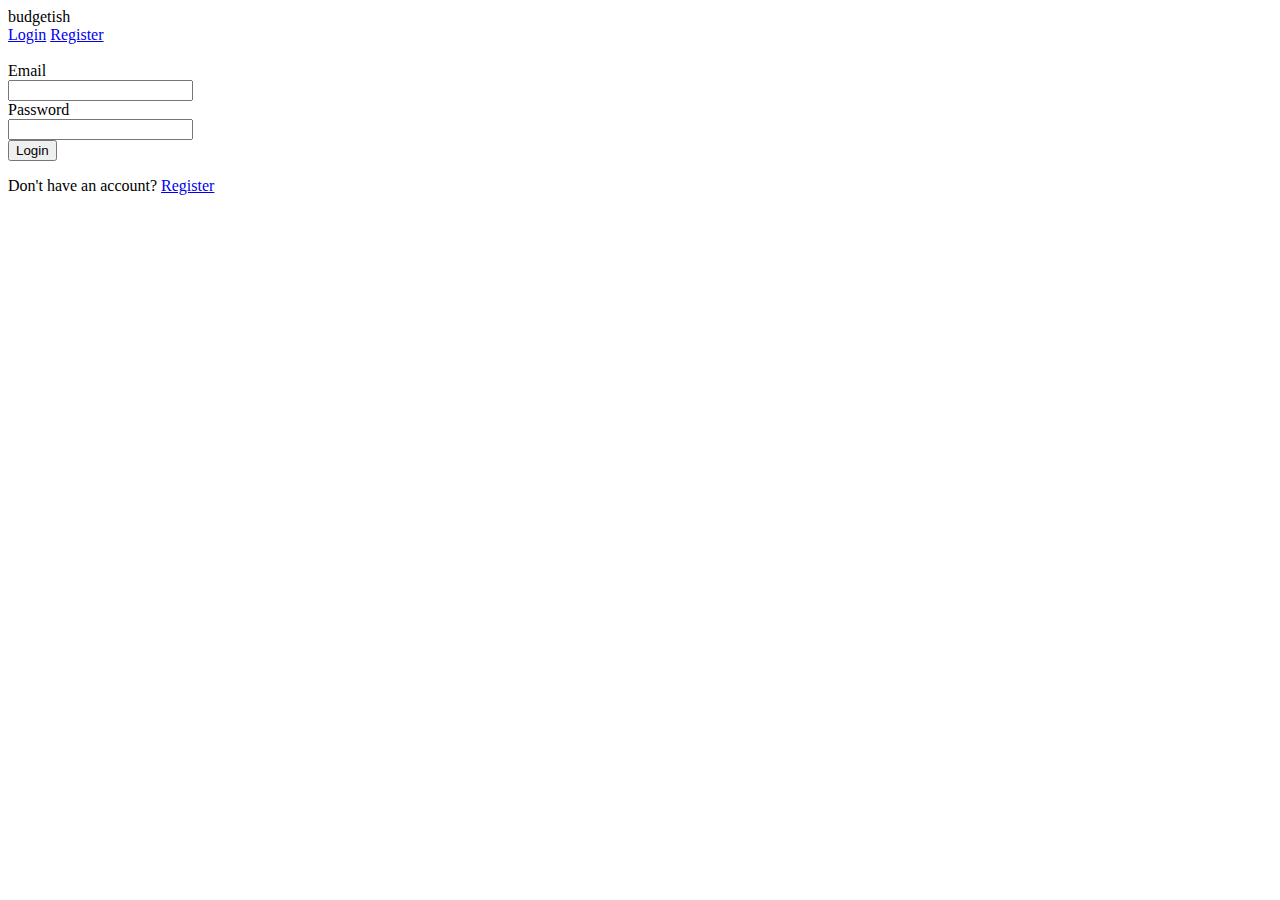
==== assets/pages/signup.html @ bdc04420 "added signup page" ====
<!DOCTYPE html>
<html lang="en">

<head>
    <meta charset="UTF-8">
    <meta http-equiv="X-UA-Compatible" content="IE=edge">
    <meta name="viewport" content="width=device-width, initial-scale=1.0">
    <title>Budget App</title>
    <!-- CSS only -->
    <link href="https://cdn.jsdelivr.net/npm/bootstrap@5.0.0-beta2/dist/css/bootstrap.min.css" rel="stylesheet"
        integrity="sha384-BmbxuPwQa2lc/FVzBcNJ7UAyJxM6wuqIj61tLrc4wSX0szH/Ev+nYRRuWlolflfl" crossorigin="anonymous">
    <!-- Font -->
    <link rel="preconnect" href="https://fonts.gstatic.com">
    <link href="https://fonts.googleapis.com/css2?family=Barlow:wght@500&display=swap" rel="stylesheet">
    <link rel="stylesheet" href="./assets/styles/style.css">
</head>

<body>

    <nav class="navbar navbar-light bg-light fixed-top">
        <div class="container-fluid">
            <a class="navbar-brand text-dark-blue">budgetish</a>
            <div class="navbar-nav d-flex flex-row">
                <a class="me-3 btn text-white" id="orange" href="../../index.html">Login</a>
                <a class="btn text-white" href="#">Register</a>
            </div>
        </div>
    </nav>

    <div class="container-fluid min-vh-100 d-flex flex-column align-items-center justify-content-center">

        <form class="w-50 border border-1 rounded p-5">
            <div class="row">
                <img class="col-6 offset-3 col-lg-4 offset-lg-4" src="./assets/images/budgetish.png" alt="" srcset="">
            </div>
            <div class="row mb-3">
                <label for="inputEmail3" class="col-sm-2 col-form-label">Email</label>
                <div class="col-sm-10">
                    <input type="email" class="form-control" id="inputEmail3">
                </div>
            </div>
            <div class="row mb-3">
                <label for="inputPassword3" class="col-sm-2 col-form-label">Password</label>
                <div class="col-sm-10">
                    <input type="password" class="form-control" id="inputPassword3">
                </div>
            </div>
            <button type="submit" class="btn text-white w-100 mt-2">Login</button>
            <p class="text-end mt-3 m-0">Don't have an account? <a href="#">Register</a></p>
        </form>

    </div>

</body>

</html>
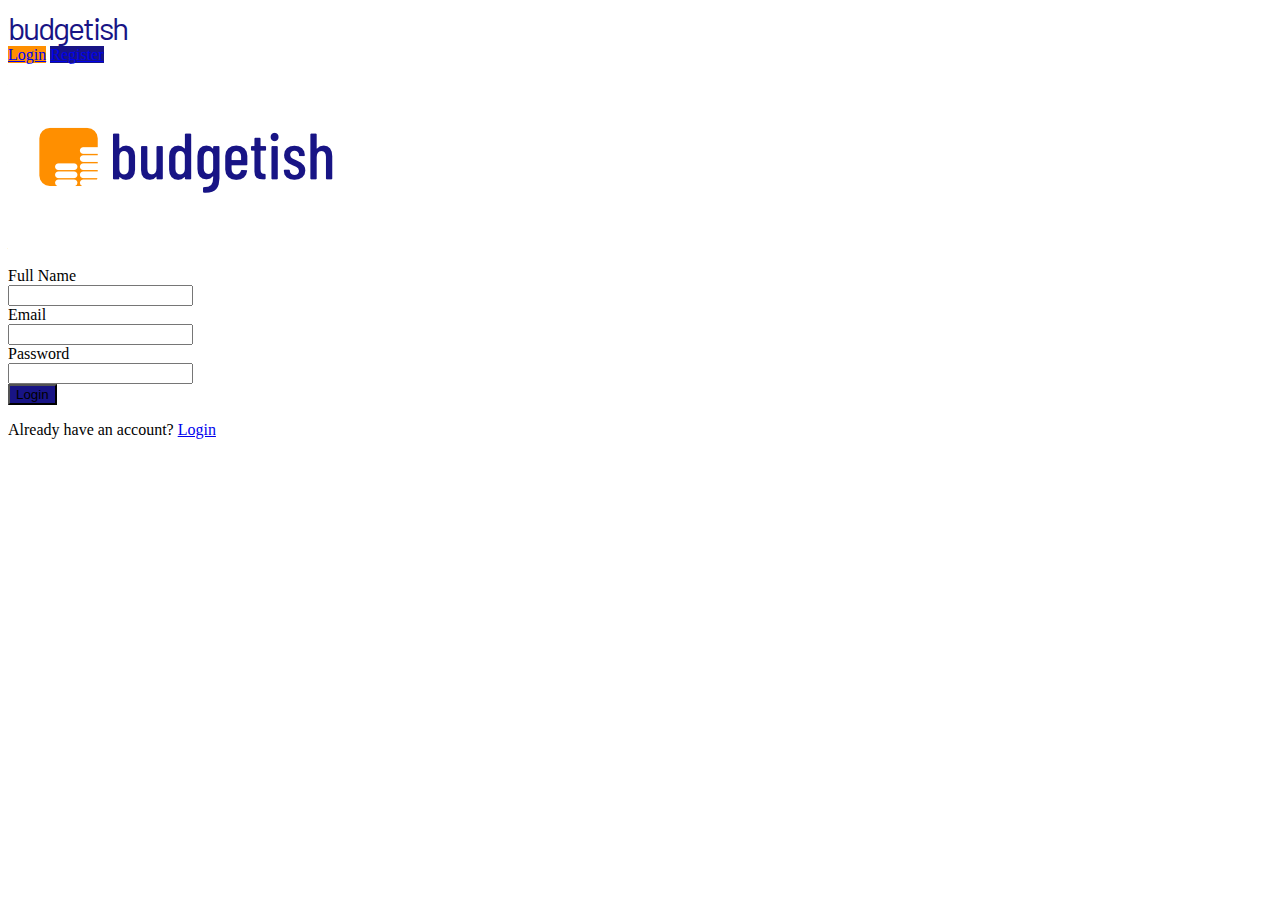
==== commit 156860ae: "added registeration form" ====
--- a/assets/pages/signup.html
+++ b/assets/pages/signup.html
@@ -12,7 +12,7 @@
     <!-- Font -->
     <link rel="preconnect" href="https://fonts.gstatic.com">
     <link href="https://fonts.googleapis.com/css2?family=Barlow:wght@500&display=swap" rel="stylesheet">
-    <link rel="stylesheet" href="./assets/styles/style.css">
+    <link rel="stylesheet" href="../styles/style.css">
 </head>
 
 <body>
@@ -31,7 +31,13 @@
 
         <form class="w-50 border border-1 rounded p-5">
             <div class="row">
-                <img class="col-6 offset-3 col-lg-4 offset-lg-4" src="./assets/images/budgetish.png" alt="" srcset="">
+                <img class="col-6 offset-3 col-lg-4 offset-lg-4" src="../images/budgetish.png" alt="" srcset="">
+            </div>
+            <div class="row mb-3">
+                <label for="inputName" class="col-sm-2 col-form-label">Full Name</label>
+                <div class="col-sm-10">
+                    <input type="text" class="form-control" id="inputName">
+                </div>
             </div>
             <div class="row mb-3">
                 <label for="inputEmail3" class="col-sm-2 col-form-label">Email</label>
@@ -46,7 +52,7 @@
                 </div>
             </div>
             <button type="submit" class="btn text-white w-100 mt-2">Login</button>
-            <p class="text-end mt-3 m-0">Don't have an account? <a href="#">Register</a></p>
+            <p class="text-end mt-3 m-0">Already have an account? <a href="../../index.html">Login</a></p>
         </form>
 
     </div>
--- a/assets/styles/style.css
+++ b/assets/styles/style.css
@@ -0,0 +1,21 @@
+#orange {
+    background-color: #FF8F00;
+}
+
+a.btn,
+button.btn {
+    background-color: #181485;
+}
+
+.text-dark-blue {
+    color: #181485 !important;
+    letter-spacing: -2px;
+    font-size: 32px;
+    font-family: "Barlow", sans-serif;
+}
+
+@media (max-width:768px) {
+    .w-50 {
+        width: 75% !important;
+    }
+}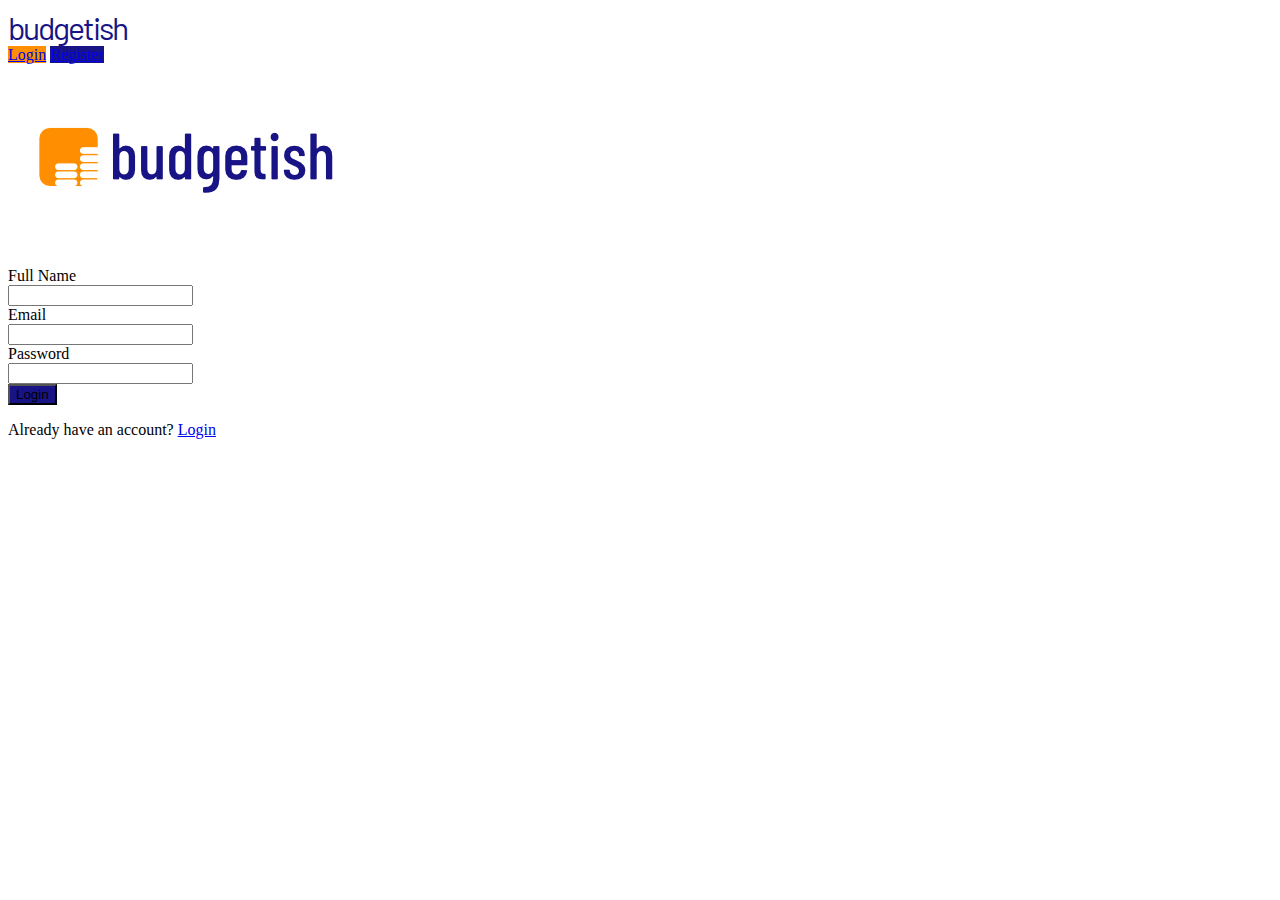
==== commit 3551afe5: "added favicon" ====
--- a/assets/pages/signup.html
+++ b/assets/pages/signup.html
@@ -5,6 +5,7 @@
     <meta charset="UTF-8">
     <meta http-equiv="X-UA-Compatible" content="IE=edge">
     <meta name="viewport" content="width=device-width, initial-scale=1.0">
+    <link rel="shortcut icon" href="../images/favicon.png" type="image/png">
     <title>Budget App</title>
     <!-- CSS only -->
     <link href="https://cdn.jsdelivr.net/npm/bootstrap@5.0.0-beta2/dist/css/bootstrap.min.css" rel="stylesheet"
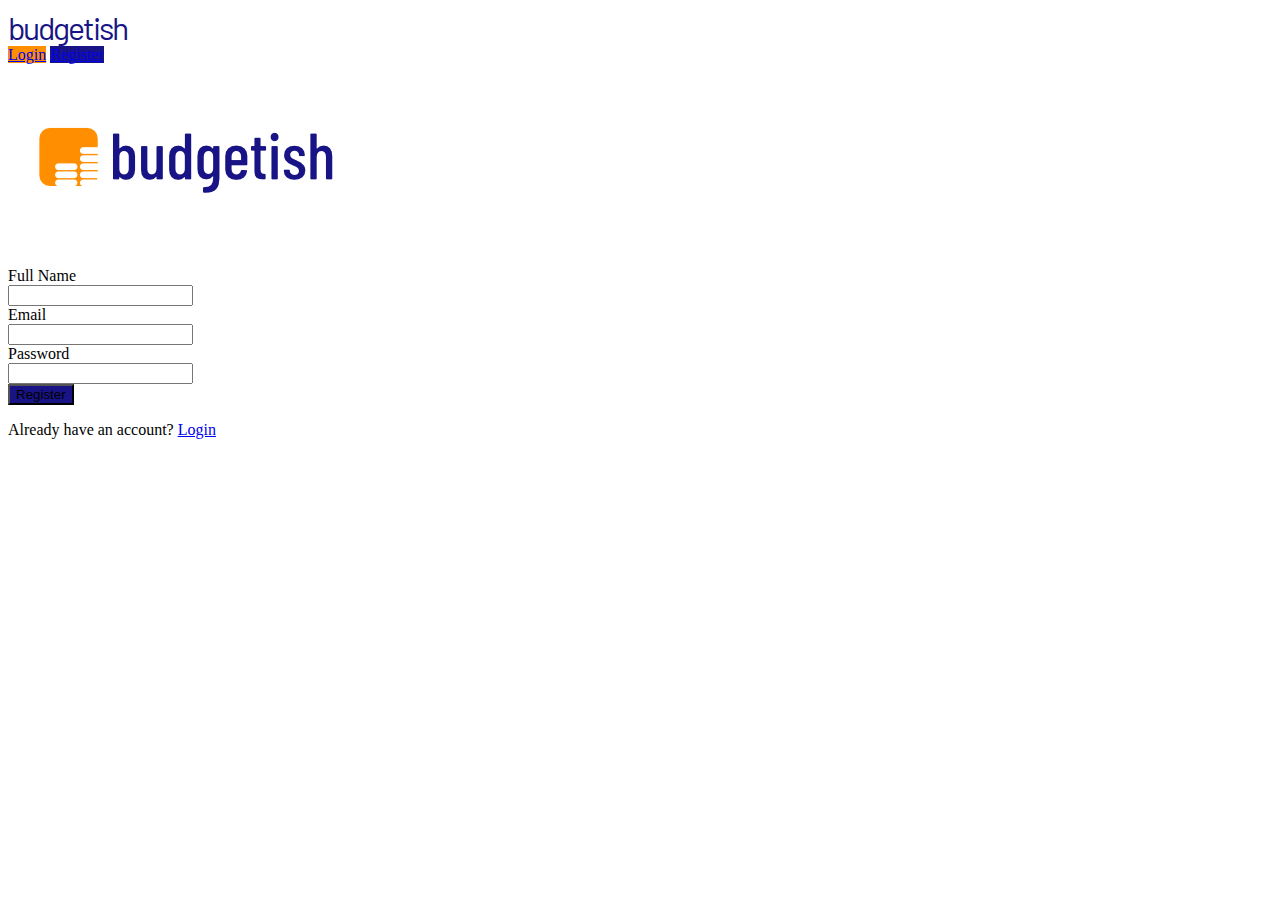
==== commit 869f7fe9: "updated register button" ====
--- a/assets/pages/signup.html
+++ b/assets/pages/signup.html
@@ -52,7 +52,7 @@
                     <input type="password" class="form-control" id="inputPassword3">
                 </div>
             </div>
-            <button type="submit" class="btn text-white w-100 mt-2">Login</button>
+            <button type="submit" class="btn text-white w-100 mt-2">Register</button>
             <p class="text-end mt-3 m-0">Already have an account? <a href="../../index.html">Login</a></p>
         </form>
 
